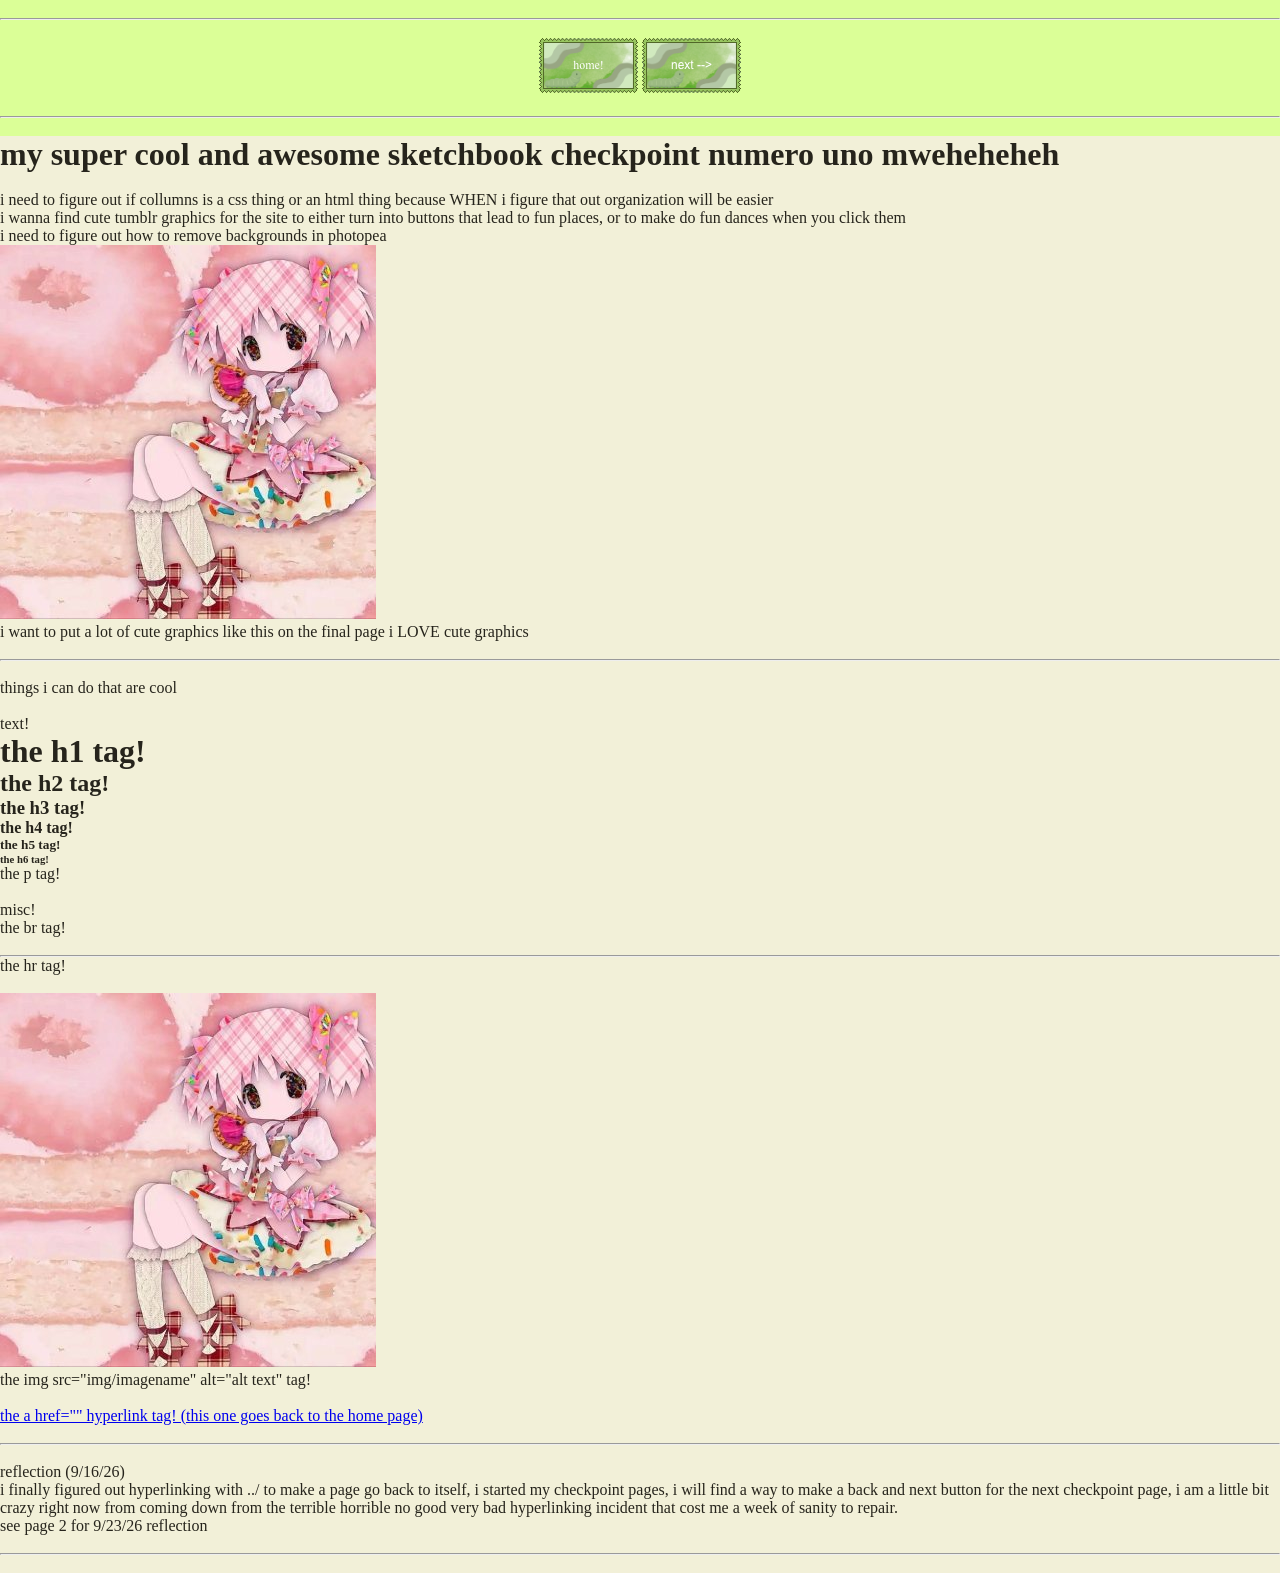
==== checkpoint1/index.html @ b42e6499 "please work" ====
<!DOCTYPE html>
<html lang="en">
  <head>
    <meta charset="UTF-8">
    <link rel="stylesheet" href="css/style.css">
    <title>digital sketchbook pg1</title>
  </head>
  <body>
    <nav>
 <br>
 <hr>
 <br>
 <nav>
 <a href="../index.html" target="_blank"><img src="../img/homebutton.png" alt="go home"></a> <a href="../checkpoint2/index.html" target="_blank"><img src="../img/nextbutton.png" alt="next page"></a>
 </nav>
 <br>
 <hr>
 <br>
</nav>
    <h1>my super cool and awesome sketchbook checkpoint numero uno mweheheheh</h1>
    <br>
<p>i need to figure out if collumns is a css thing or an html thing because WHEN i figure that out organization will be easier</p>
<p>i wanna find cute tumblr graphics for the site to either turn into buttons that lead to fun places, or to make do fun dances when you click them</p>  
<p>i need to figure out how to remove backgrounds in photopea</p>
<img src="img/madoka1.jpg">
<p>i want to put a lot of cute graphics like this on the final page i LOVE cute graphics</p>
<br>
<hr>
<br>
<p>things i can do that are cool</p>
<br>
<p>text!</p>
<h1>the h1 tag!</h1>
<h2>the h2 tag!</h2>
<h3>the h3 tag!</h3>
<h4>the h4 tag!</h4>
<h5>the h5 tag!</h5>
<h6>the h6 tag!</h6>
<p>the p tag!</p>
<br>
<p>misc!</p>
<p>the br tag!</p>
<br>
<hr>
<p>the hr tag!</p>
<br>
<img src="img/madoka1.jpg">
<p>the img src="img/imagename" alt="alt text" tag!</p>
<br>
<a href="../index.html" target="_blank">the a href="" hyperlink tag! (this one goes back to the home page)</a>
<br>
<br>
<hr>
<br>
<p>reflection (9/16/26)</p>
<p>i finally figured out hyperlinking with ../ to make a page go back to itself, i started my checkpoint pages, i will find a way to make a back and next button for the next checkpoint page, i am a little bit crazy right now from coming down from the terrible horrible no good very bad hyperlinking incident that cost me a week of sanity to repair.</p>
<p>see page 2 for 9/23/26 reflection</p>
<br>
<hr>
<br>
</body>
</html>
---- checkpoint1/css/style.css ----
/* the * indicates universal styles, we will get into that later in the semester
for now, you can leave these alone */

* {
    margin: 0;
    padding: 0;
    box-sizing: border-box;
}

/* Css is how we add all things style, below there are two simple styles added
go ahead and play with these, can you get the colors to change? What do you notice?
 */

body {

    color: #26241C;
    background-color: #F2F0D8;
}
img {
    display: inline-block;
}
nav {
    text-align: center;
    background-color: rgb(219, 255, 151);
}
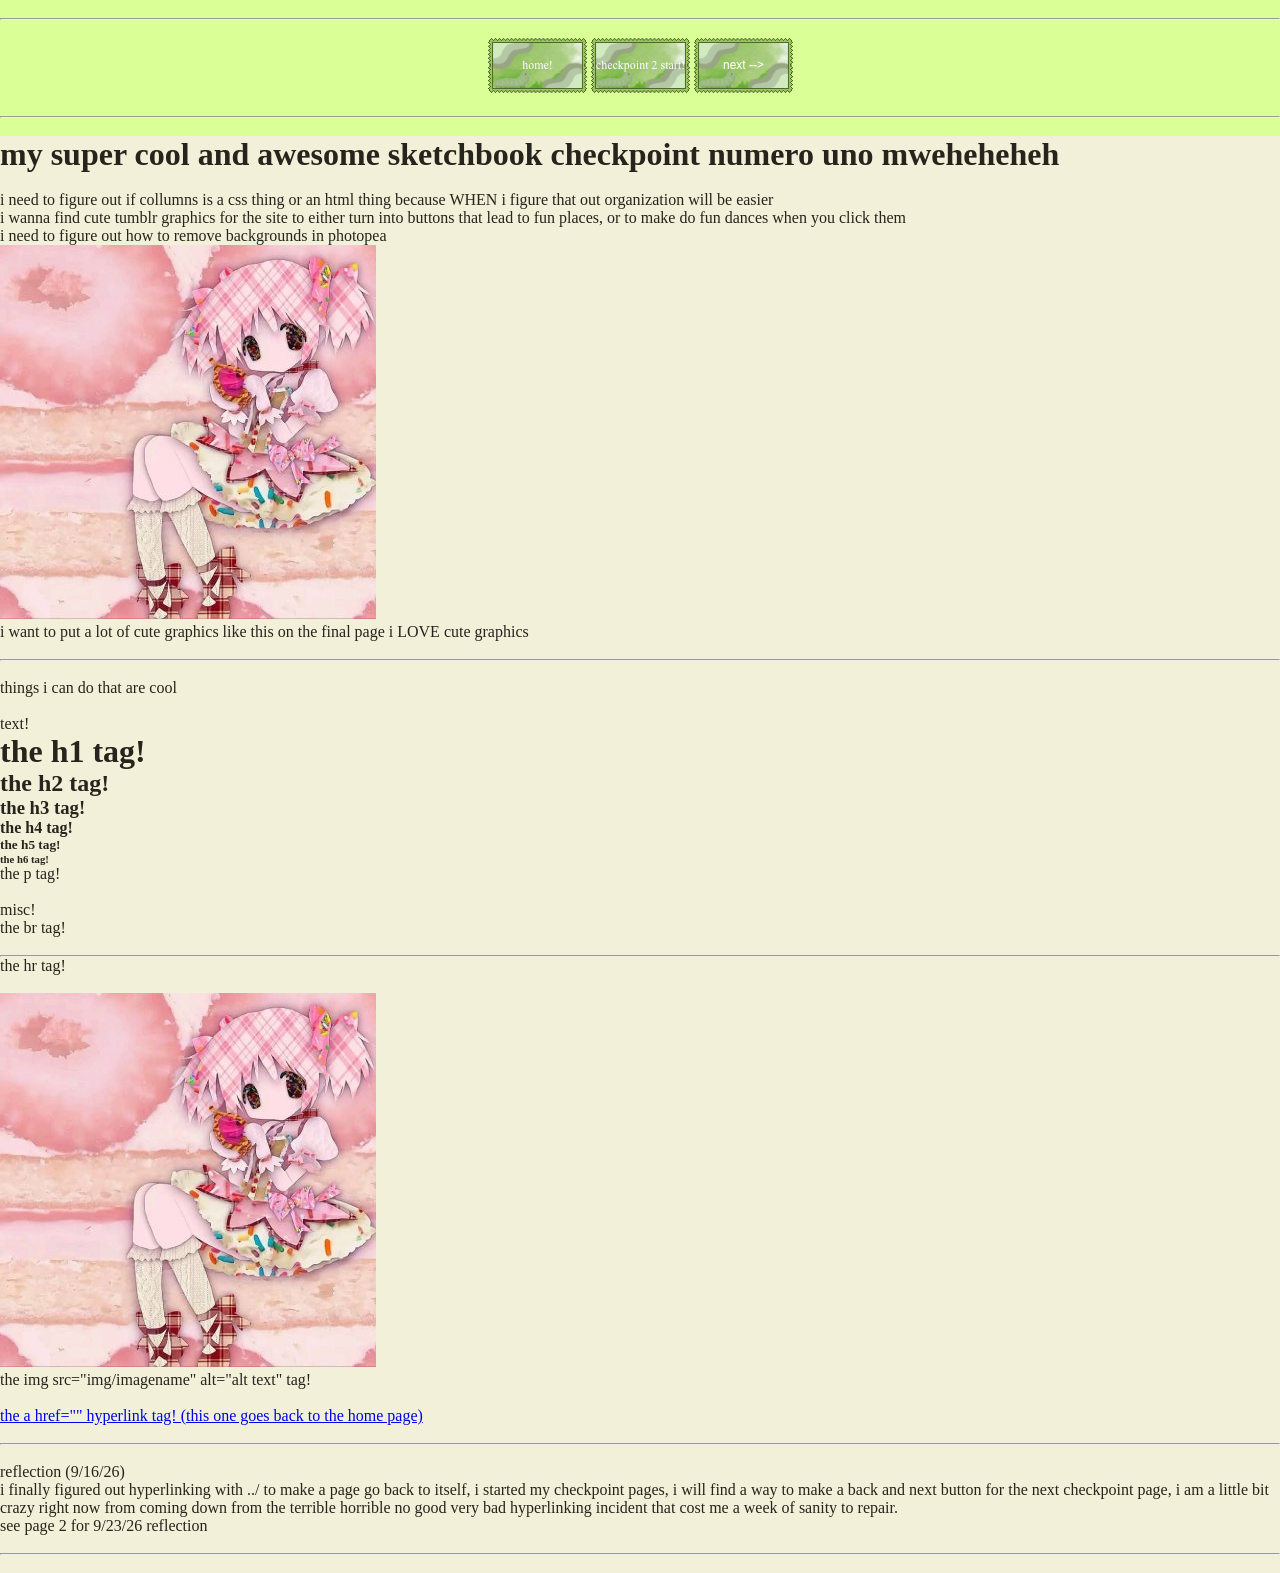
==== commit bc47aec1: "wug ughhhh" ====
--- a/checkpoint1/index.html
+++ b/checkpoint1/index.html
@@ -11,7 +11,7 @@
  <hr>
  <br>
  <nav>
- <a href="../index.html" target="_blank"><img src="../img/homebutton.png" alt="go home"></a> <a href="../checkpoint2/index.html" target="_blank"><img src="../img/nextbutton.png" alt="next page"></a>
+ <a href="../index.html" target="_blank"><img src="../img/homebutton.png" alt="go home"></a> <a href="../checkpoint4/index.html"><img src="../img/checkpoint2button.png" alt="go to checkpoint 2 pages!"></a> <a href="../checkpoint2/index.html" target="_blank"><img src="../img/nextbutton.png" alt="next page"></a>
  </nav>
  <br>
  <hr>
